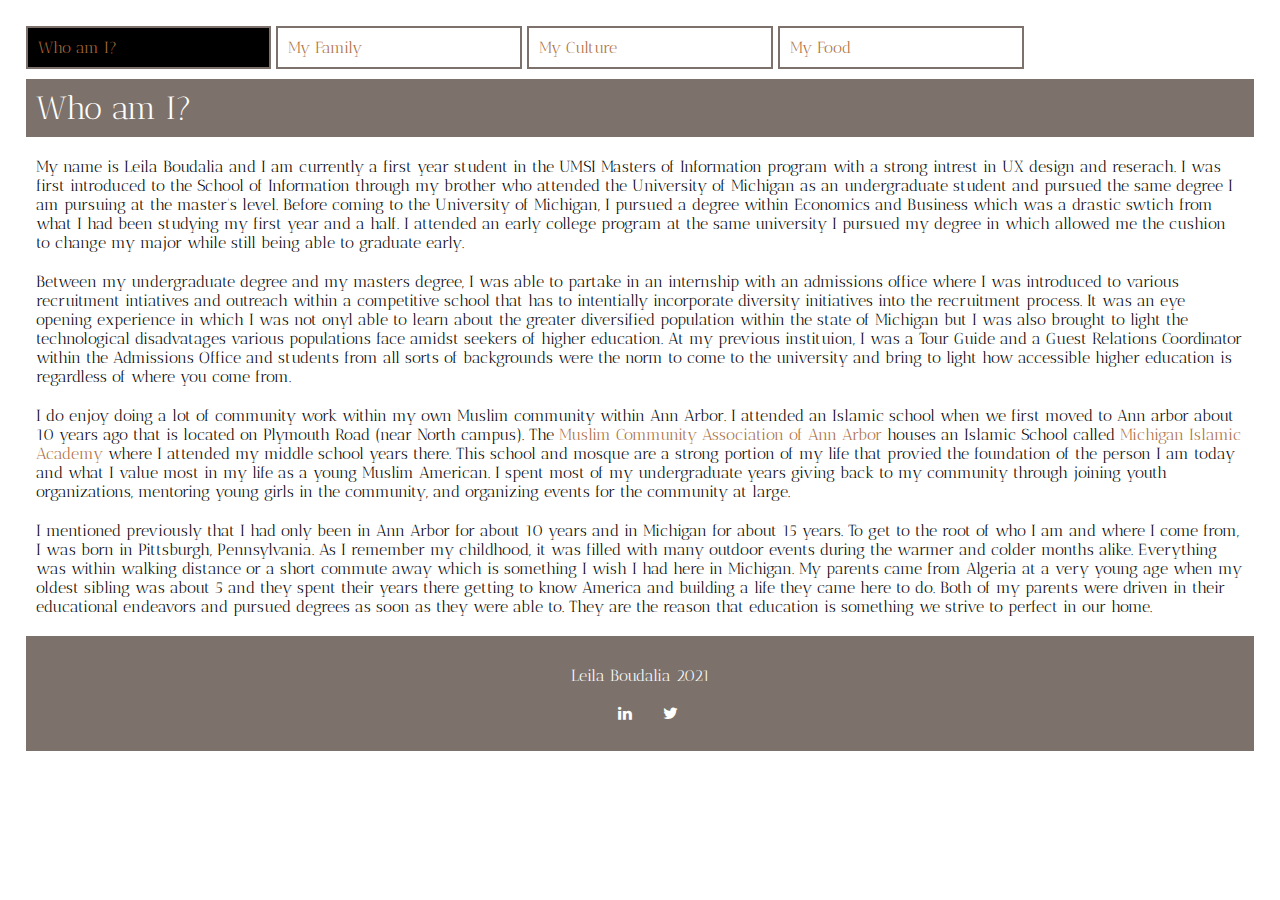
==== index.html @ 4a88e6d1 "mobile view" ====
<!DOCTYPE html>
<html lang="en">
<head>
	<meta charset="UTF-8">
	<meta name="viewport" content="width=device-width, initial-scale=1.0">
	<!-- reset favicon to one I want -->
    <link rel="icon" href="imgs/favicon.ico">
    <!-- reset style sheets -->
	<link rel="stylesheet" href="css/html5reset.css">
	<link rel="stylesheet" href="css/stylesheet.css">
	<link rel="shortcut icon" type="image/png" href="imgs/portfoliofavicon.png"/>
	<link rel="stylesheet" href="https://fonts.googleapis.com/css?family=Antic Didone"/>
	<link rel="stylesheet" href="https://cdnjs.cloudflare.com/ajax/libs/font-awesome/4.7.0/css/font-awesome.min.css">
	<title>Who am I?</title>
</head>
<body>
	<header>
		<!-- <div class="skip"><a href="#main">Skip to Main Content</a></div> -->
		<nav>
			<ul class ="nav">
				<li class="current"><a href = "index.html">Who am I?</a></li>
				<li><a href = "family.html">My Family</a></li>
				<li><a href = "culture.html">My Culture</a></li>
				<li><a href = "food.html">My Food</a></li>
			</ul>
		</nav>
	

		<h1>Who am I?</h1>

	</header>

	<main>

		<p> My name is Leila Boudalia and I am currently a first year student in the UMSI Masters of Information program with a strong intrest in UX design and reserach. I was first introduced to
        the School of Information through my brother who attended the University of Michigan as an undergraduate student and pursued the same degree I am pursuing at the master's level. Before coming
		to the University of Michigan, I pursued a degree within Economics and Business which was a drastic swtich from what I had been studying my first year and a half. I attended an early college
		program at the same university I pursued my degree in which allowed me the cushion to change my major while still being able to graduate early.

        </p>

		<p> Between my undergraduate degree and my masters degree, I was able to partake in an internship with an admissions office where I was introduced to various recruitment intiatives and outreach
		within a competitive school that has to intentially incorporate diversity initiatives into the recruitment process. It was an eye opening experience in which I was not onyl able to learn about
		the greater diversified population within the state of Michigan but I was also brought to light the technological disadvatages various populations face amidst seekers of higher education. At
		my previous instituion, I was a Tour Guide and a Guest Relations Coordinator within the Admissions Office and students from all sorts of backgrounds were the norm to come to the university
		and bring to light how accessible higher education is regardless of where you come from.
		</p>

		<p>I do enjoy doing a lot of community work within my own Muslim community within Ann Arbor. I attended an Islamic school when we first moved to Ann arbor about 10 years ago that is located
		on Plymouth Road (near North campus). The <a href = "http://www.mca-a2.org"target="_blank">Muslim Community Association of Ann Arbor</a> houses an Islamic School called <a href = "https://mia-aa.org/"
		target="_blank">Michigan Islamic Academy</a> where I attended my middle school years there. This school and mosque are a strong portion of my life that provied the foundation of the person I am today and what
		I value most in my life as a young Muslim American. I spent most of my undergraduate years giving back to my community through joining youth organizations, mentoring young girls in the community,
		and organizing events for the community at large.
		</p>

		<p>I mentioned previously that I had only been in Ann Arbor for about 10 years and in Michigan for about 15 years. To get to the root of who I am and where I come from, I was born in Pittsburgh,
		Pennsylvania. As I remember my childhood, it was filled with many outdoor events during the warmer and colder months alike. Everything was within walking distance or a short commute away
		which is something I wish I had here in Michigan. My parents came from Algeria at a very young age when my oldest sibling was about 5 and they spent their years there getting to know America and
		building a life they came here to do. Both of my parents were driven in their educational endeavors and pursued degrees as soon as they were able to. They are the reason that education is something
		we strive to perfect in our home.
		</p>
	</main>

	<footer>
		<p>Leila Boudalia 2021<br/>
		<a href="https://www.linkedin.com/in/leila-boudalia-939bb3182/" target="_blank" class="fa fa-linkedin"></a>
		<a href="https://twitter.com/leilaboudalia" target="_blank" class="fa fa-twitter"></a>
		</p>
        <!-- Maybe add some like social media -->
	</footer>
</body>
</html>
<!-- <a href = "http://www.csulb.edu">California State University</a> -->
<!-- This is how to format in text link -->
---- css/stylesheet.css ----
/* starter code */
body{
	margin:1%;
	padding:1%;
	font-size:100%;
    font-family: "Antic Didone";
}

h1{
	font-size: 2em;
	font-weight: normal;
}

img{
    height: 200px;
    width:auto;
    /* border: 3px solid blue; */
    padding: 25px;
    /* border-radius: 10px; */
    margin: 10px;
    justify-content: center;
}

h2{
	font-size: 2em;
	font-weight: bold;
}


p, h1, h2 {
    padding: 10px;
}


h1, main, footer{
	/* border: 2px solid black; */
    border: none;
	margin: 10px 0;
}


h1{
  background-color: #7c726b;
  color: #ffffff;
}
/* starter code */

footer{
  padding-top: 20px;
  background-color: #7c726b;
  color: #ffffff;
  text-align: center;
}



.nav li{
  padding:10px;
  border:2px solid #7c726b;
  display: inline-block;
  width: 20%;
  color: #7c726b;
}

.nav .current {
  background-color: black;
  color: #ffffff;
}

/* working on this */
/* .nav a:hover{
    background-color: black;
    color: #ffffff;
  } */


.skip a{
  background: white;
  left: 0;
  padding: 7px;
  -webkit-transition: top 1s ease-out;
  transition: top 1s ease-out;
  z-index: 1;
  position: absolute;
  top: -50px;
}

/* come back to this and figure out how you want it to look */
.container{
    display: grid;
    grid-template-rows: auto auto auto auto auto auto;
    grid-template-columns: 1fr;
    grid-row-gap: 25px;
  }

/* grid for mobile */

.af_text, .ac_text, .afood_text{
    /*Your Code Here*/
    grid-column: 1 / span 1;
}


.af_img, .ac_img, .afood_img{
  grid-column: 1 / 1;
  max-height: 650px;
  overflow: hidden;
  margin-left: auto;
  margin-right: auto;
}


.my_foods{
    min-height: 600px;
    display: flex;
    flex-wrap: wrap;
    justify-content: center;
}

.my_foods>img{
    border: 5px #7c726b solid;
    margin: 10px;
    width: 300px;
}
/* social link edits */
.fa {
    padding: 20px;
    font-size: 25px;
    width: 25px;
    text-align: center;
    text-decoration: none;
    color: #ffffff;
  }

/* Same color links */
a{
    color: #aa6c3c;
    text-decoration: none;
}



@media all and (min-width: 880px){
    img{
        width:100%;
        height: 50%;
     }
    .container{
        /*Your code here:*/
        /*a*/
        display: grid;
        grid-template-columns: auto auto auto auto;
        /*b*/
        grid-template-rows: 400px 400px 400px 400px;
      }
     .af_img, .ac_img, .afood_img{
        /*Your code here:*/
        grid-column: 1/ span 1;
      }
      .af_text, .ac_text, .afood_text{
        /*Your code here:*/
        grid-column: 2 / span 3;
      }
}
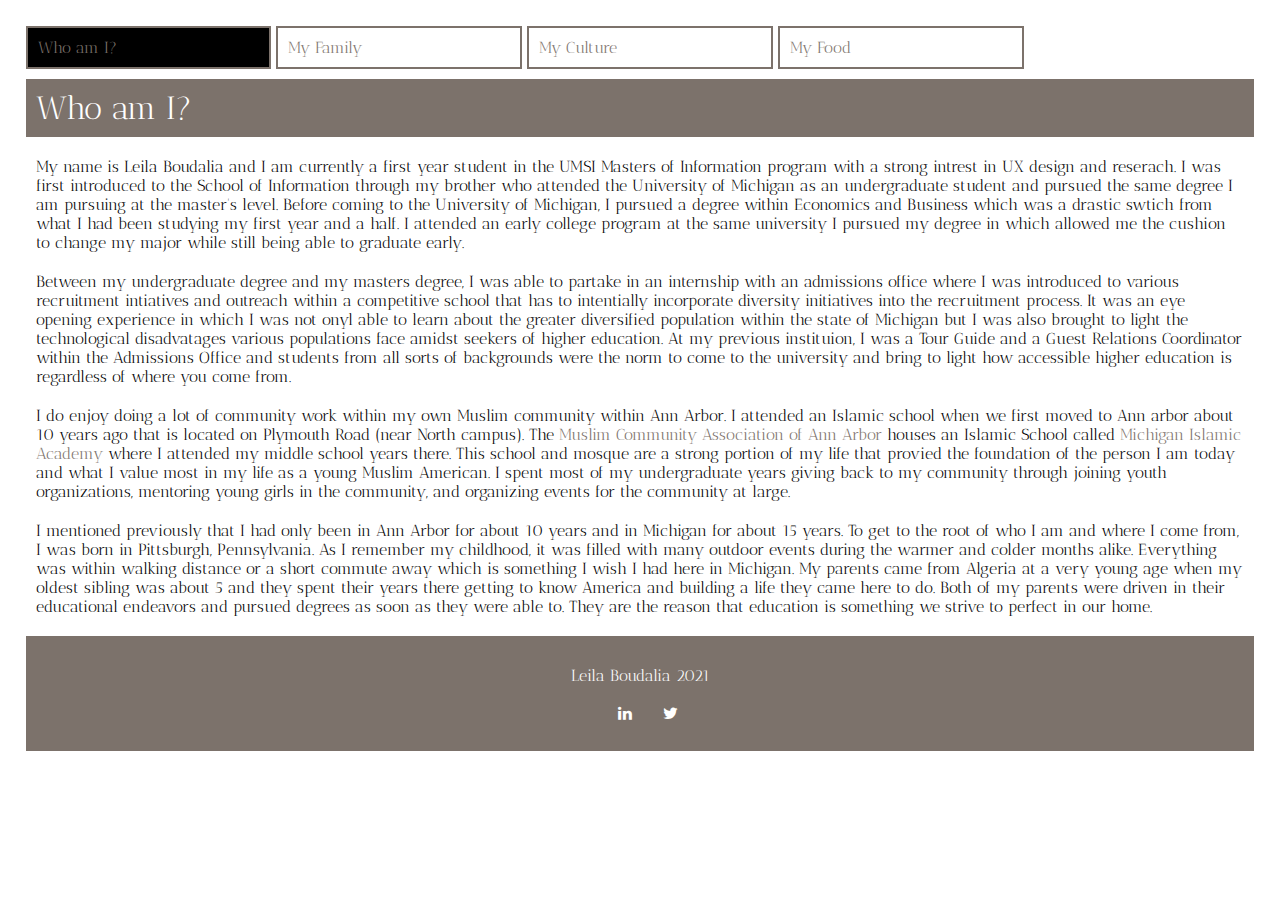
==== commit 02b94187: "fixed validation errors" ====
--- a/index.html
+++ b/index.html
@@ -63,8 +63,8 @@
 
 	<footer>
 		<p>Leila Boudalia 2021<br/>
-		<a href="https://www.linkedin.com/in/leila-boudalia-939bb3182/" target="_blank" class="fa fa-linkedin"></a>
-		<a href="https://twitter.com/leilaboudalia" target="_blank" class="fa fa-twitter"></a>
+		<a href="https://www.linkedin.com/in/leila-boudalia-939bb3182/" aria-label="Linked In" target="_blank" class="fa fa-linkedin"></a>
+		<a href="https://twitter.com/leilaboudalia" aria-label="Twitter" target="_blank" class="fa fa-twitter"></a>
 		</p>
         <!-- Maybe add some like social media -->
 	</footer>
--- a/css/stylesheet.css
+++ b/css/stylesheet.css
@@ -3,7 +3,7 @@
 	margin:1%;
 	padding:1%;
 	font-size:100%;
-    font-family: "Antic Didone";
+  font-family: "Antic Didone";
 }
 
 h1{
@@ -133,13 +133,14 @@
   }
 
 /* Same color links */
-a{
-    color: #aa6c3c;
+a {
+    color: #7c726b;
+    /* font-weight: bold; */
     text-decoration: none;
 }
 
 
-
+/* experimenting with larger screen size */
 @media all and (min-width: 880px){
     img{
         width:100%;
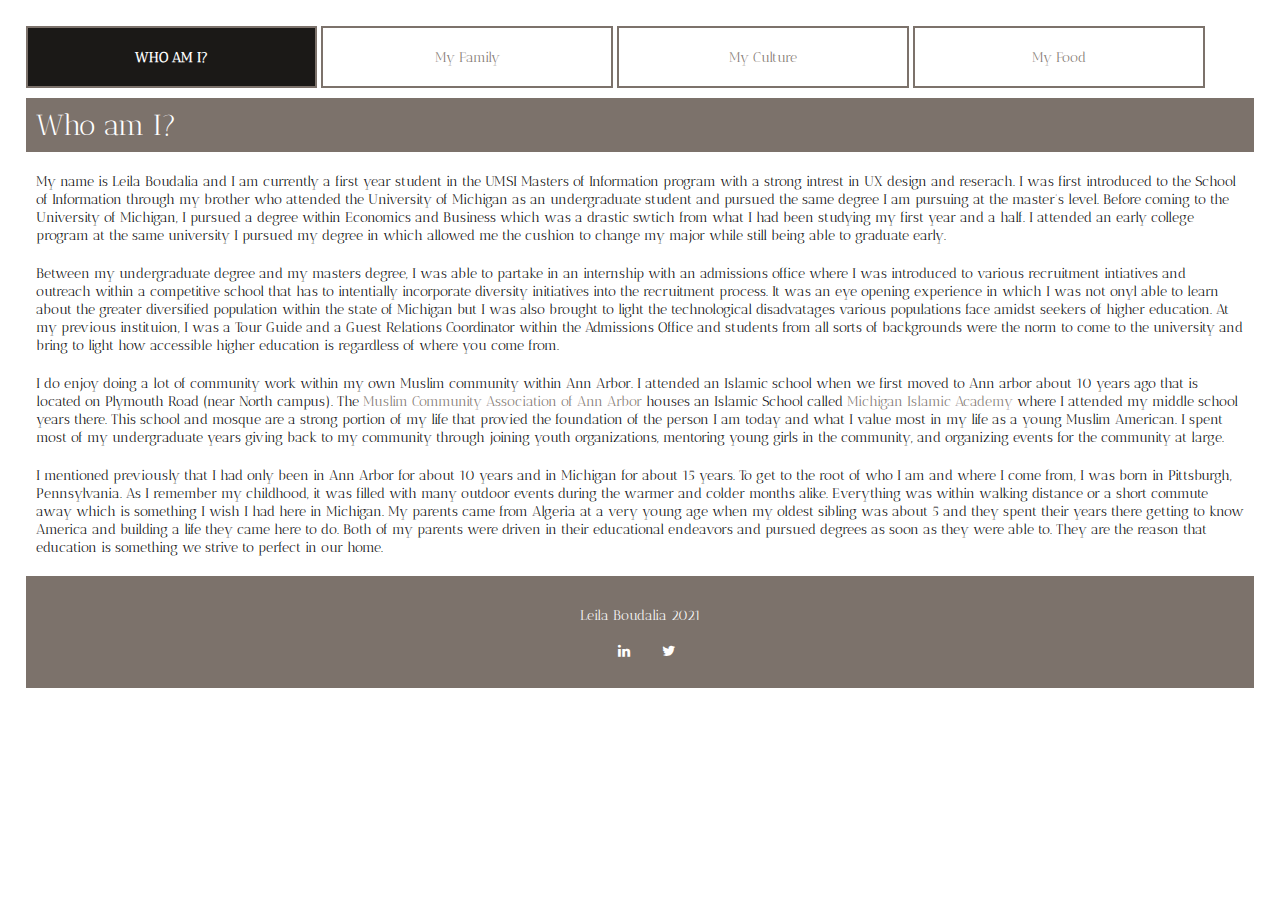
==== commit 57a7526a: "updates" ====
--- a/index.html
+++ b/index.html
@@ -15,7 +15,7 @@
 </head>
 <body>
 	<header>
-		<!-- <div class="skip"><a href="#main">Skip to Main Content</a></div> -->
+		<div class="skip"><a href="#main">Skip to Main Content</a></div>
 		<nav>
 			<ul class ="nav">
 				<li class="current"><a href = "index.html">Who am I?</a></li>
--- a/css/stylesheet.css
+++ b/css/stylesheet.css
@@ -2,7 +2,7 @@
 body{
 	margin:1%;
 	padding:1%;
-	font-size:100%;
+	font-size:90%;
   font-family: "Antic Didone";
 }
 
@@ -34,7 +34,7 @@
 
 h1, main, footer{
 	/* border: 2px solid black; */
-    border: none;
+  border: none;
 	margin: 10px 0;
 }
 
@@ -52,38 +52,32 @@
   text-align: center;
 }
 
-
-
 .nav li{
-  padding:10px;
+  display: inline-block;
+  padding: 20px;
   border:2px solid #7c726b;
-  display: inline-block;
-  width: 20%;
+  width: 23.75%;
   color: #7c726b;
+  font-size:85%;
+  text-align: center;
 }
 
-.nav .current {
-  background-color: black;
+.nav .current a{
   color: #ffffff;
+  text-transform: uppercase;
+  font-weight: bolder;
+  /* border: 4px solid  #7c726b; */
 }
 
-/* working on this */
-/* .nav a:hover{
-    background-color: black;
+.nav .current{
+  background-color: #1b1917;
+  text-align: center;
+}
+
+.nav li:hover{
+    background-color: #1b1917;
     color: #ffffff;
-  } */
-
-
-.skip a{
-  background: white;
-  left: 0;
-  padding: 7px;
-  -webkit-transition: top 1s ease-out;
-  transition: top 1s ease-out;
-  z-index: 1;
-  position: absolute;
-  top: -50px;
-}
+  }
 
 /* come back to this and figure out how you want it to look */
 .container{
@@ -94,12 +88,9 @@
   }
 
 /* grid for mobile */
-
 .af_text, .ac_text, .afood_text{
-    /*Your Code Here*/
     grid-column: 1 / span 1;
 }
-
 
 .af_img, .ac_img, .afood_img{
   grid-column: 1 / 1;
@@ -138,28 +129,61 @@
     /* font-weight: bold; */
     text-decoration: none;
 }
+.skip a{
+      background: white;
+      left: 0;
+      padding: 7px;
+      z-index: 1;
+      position: absolute;
+      top: -50px;
+    }
+    .skip a:focus{
+      position: absolute;
+      top: 10px;
+    }
 
+/* parallax */
+.container{
+  background-attachment: fixed; /* Parallax effect */
+  background-position: center;  /* Parallax effect */
+  background-repeat: no-repeat; /* Parallax effect */
+  background-size: cover;       /* Parallax effect */
+  /* color: white; */
+  /* height: 400px;                Parallax effect */
+  /* margin-bottom: 25px; */
+  /*Set background-image to header.jpg */
+  background-image: url("../imgs/algeriaflag.jpg");
+  background-repeat: no-repeat;
+  /* applies to the whole container */
+  /* -webkit-filter: blur(5px); /* Safari 6.0 - 9.0 */
+  /* filter: blur(5px); */
+}
 
-/* experimenting with larger screen size */
-@media all and (min-width: 880px){
+/* tablet view -ipad */
+@media screen and (min-width: 768px){
+    .nav li{
+      font-size:100%;
+    }
     img{
-        width:100%;
+        width:150%;
         height: 50%;
      }
     .container{
-        /*Your code here:*/
-        /*a*/
         display: grid;
-        grid-template-columns: auto auto auto auto;
-        /*b*/
-        grid-template-rows: 400px 400px 400px 400px;
+        grid-template-columns: auto auto auto auto auto;
+        grid-template-rows: 350px 350px 350px;
       }
      .af_img, .ac_img, .afood_img{
-        /*Your code here:*/
-        grid-column: 1/ span 1;
+        grid-column: 1/ span 2;
+        align-items: center;
       }
       .af_text, .ac_text, .afood_text{
-        /*Your code here:*/
-        grid-column: 2 / span 3;
+        grid-column: 3 / span 3;
+        align-items: center;
       }
+
+}
+/* desktop view - standard screen */
+@media screen and (min-width: 992px){
+
 }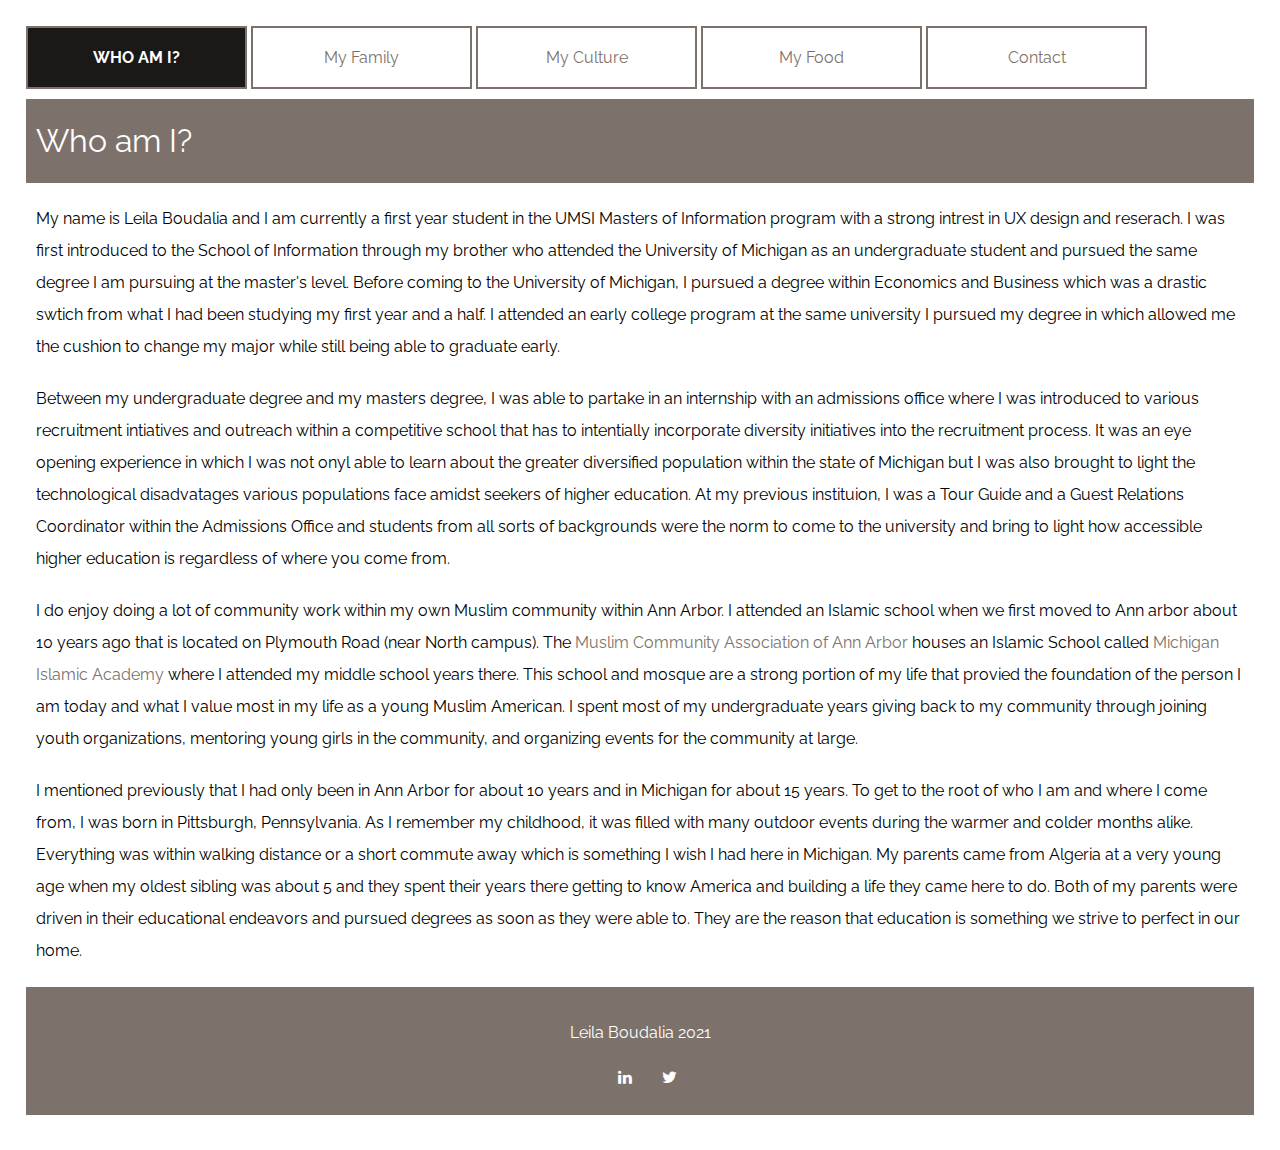
==== commit c89495df: "necessary add ins" ====
--- a/index.html
+++ b/index.html
@@ -9,7 +9,7 @@
 	<link rel="stylesheet" href="css/html5reset.css">
 	<link rel="stylesheet" href="css/stylesheet.css">
 	<link rel="shortcut icon" type="image/png" href="imgs/portfoliofavicon.png"/>
-	<link rel="stylesheet" href="https://fonts.googleapis.com/css?family=Antic Didone"/>
+	<link rel="stylesheet" href="https://fonts.googleapis.com/css?family=Raleway"/>
 	<link rel="stylesheet" href="https://cdnjs.cloudflare.com/ajax/libs/font-awesome/4.7.0/css/font-awesome.min.css">
 	<title>Who am I?</title>
 </head>
@@ -22,6 +22,7 @@
 				<li><a href = "family.html">My Family</a></li>
 				<li><a href = "culture.html">My Culture</a></li>
 				<li><a href = "food.html">My Food</a></li>
+				<li><a href = "contact.html">Contact</a></li>
 			</ul>
 		</nav>
 	
--- a/css/stylesheet.css
+++ b/css/stylesheet.css
@@ -2,8 +2,8 @@
 body{
 	margin:1%;
 	padding:1%;
-	font-size:90%;
-  font-family: "Antic Didone";
+	font-size:100%;
+  font-family: "Raleway";
 }
 
 h1{
@@ -29,6 +29,7 @@
 
 p, h1, h2 {
     padding: 10px;
+    line-height: 2;
 }
 
 
@@ -38,6 +39,9 @@
 	margin: 10px 0;
 }
 
+main{
+  font-weight: bolder;
+}
 
 h1{
   background-color: #7c726b;
@@ -56,9 +60,9 @@
   display: inline-block;
   padding: 20px;
   border:2px solid #7c726b;
-  width: 23.75%;
+  width: 18%;
   color: #7c726b;
-  font-size:85%;
+  font-size:70%;
   text-align: center;
 }
 
@@ -137,27 +141,50 @@
       position: absolute;
       top: -50px;
     }
-    .skip a:focus{
-      position: absolute;
-      top: 10px;
-    }
+.skip a:focus{
+  position: absolute;
+  top: 10px;
+}
 
 /* parallax */
 .container{
-  background-attachment: fixed; /* Parallax effect */
-  background-position: center;  /* Parallax effect */
-  background-repeat: no-repeat; /* Parallax effect */
-  background-size: cover;       /* Parallax effect */
-  /* color: white; */
-  /* height: 400px;                Parallax effect */
-  /* margin-bottom: 25px; */
-  /*Set background-image to header.jpg */
+  background-attachment: fixed;
+  background-position: center;
+  background-repeat: no-repeat;
+  background-size: cover;
   background-image: url("../imgs/algeriaflag.jpg");
   background-repeat: no-repeat;
-  /* applies to the whole container */
-  /* -webkit-filter: blur(5px); /* Safari 6.0 - 9.0 */
-  /* filter: blur(5px); */
-}
+}
+
+/* form styling */
+input[type=text], select, textarea {
+  width: 100%; /* Full width */
+  padding: 12px; /* Some padding */ 
+  border: 1px solid #ccc; /* Gray border */
+  border-radius: 4px; /* Rounded borders */
+  box-sizing: border-box; /* Make sure that padding and width stays in place */
+  margin-top: 6px; /* Add a top margin */
+  margin-bottom: 16px; /* Bottom margin */
+  resize: vertical /* Allow the user to vertically resize the textarea (not horizontally) */
+}
+
+input[type=submit] {
+  padding: 12px 20px;
+  border-radius: 4px;
+  cursor: pointer;
+  border:2px solid #7c726b;
+}
+
+input[type=submit]:hover {
+  background-color: #1b1917;
+  color: #ffffff;
+
+}
+
+.form {
+  padding: 20px;
+}
+
 
 /* tablet view -ipad */
 @media screen and (min-width: 768px){
@@ -186,4 +213,30 @@
 /* desktop view - standard screen */
 @media screen and (min-width: 992px){
 
-}+  img{
+    width:100%;
+    height:100%;
+ }
+  .container{
+    display: grid;
+    grid-template-columns: auto auto auto auto auto;
+    grid-template-rows: 350px 350px 350px;
+  }
+ .af_img, .ac_img, .afood_img{
+    grid-column: 1/ span 2;
+    align-items: center;
+  }
+  .af_text, .ac_text, .afood_text{
+    font-size: larger;
+    margin: auto;
+    grid-column: 3 / span 3;
+    align-items: center;
+  }
+
+}
+
+@media screen and (prefers-reduced-motion: reduce){
+  .container{
+    background-attachment: initial;
+  }
+}
